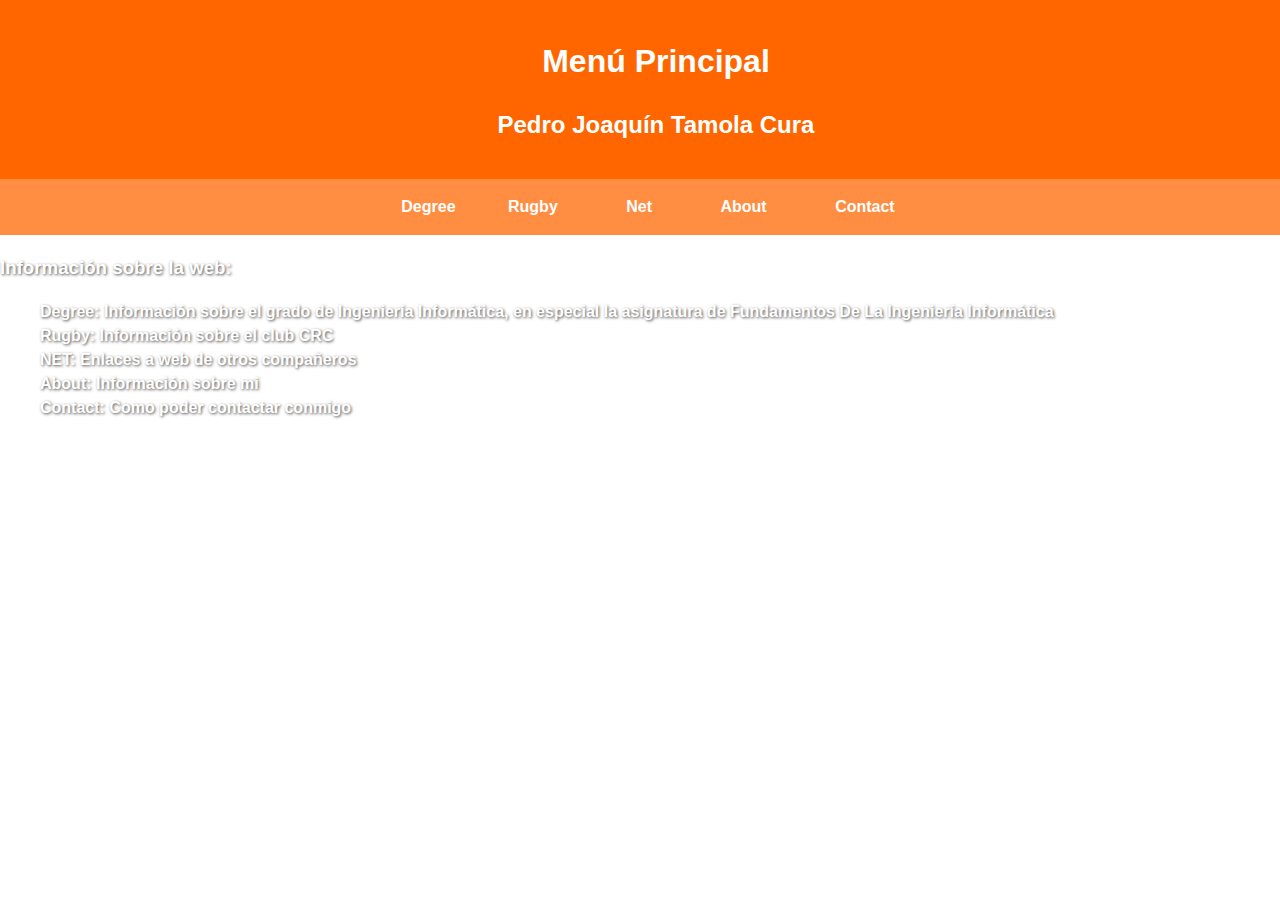
==== index.html @ 27c244c1 "Update index.html" ====
<!DOCTYPE html>
<html lang="es">
<head>
    <link rel="stylesheet" href="./css/css-library.css">
    <meta charset="UTF-8">
    <meta name="viewport" content="width=device-width, initial-scale=1.0">
    <title>Pedro Tamola Fundamentos</title>
     <style>
        main {
            margin: 0;
            padding: 0;
            background-image: url('/images/96458710_s_1_1.jpg');
            background-size: cover;
            background-position: center;
            color: white;
        }

        h3, ul {
            text-shadow: 1px 1px 3px rgba(0, 0, 0, 0.7); /* Añade sombra al texto para mayor legibilidad */
        }
    </style>
</head>
<body>
    <header>
        <h1>Menú Principal</h1>
        <h2>Pedro Joaquín Tamola Cura</h2>
    </header>
    <nav>
        <b><a href="./public/degree.html">Degree</a></a>
        <b><a href="./public/rugby.html">Rugby</a></b>
        <b><a href="./public/net.html">Net</a></b>
        <b><a href="./public/about.html">About</a></b>
        <b><a href="./public/contact.html">Contact</a></b>
    </nav>
    <main>
        <h3>Información sobre la web:</h3>
        <ul>
            <li>Degree: Información sobre el grado de Ingeniería Informática, en especial la asignatura de Fundamentos De La Ingeniería Informática</li>
            <li>Rugby: Información sobre el club CRC</li>
            <li>NET: Enlaces a web de otros compañeros</li>
            <li>About: Información sobre mi</li>
            <li>Contact: Como poder contactar conmigo</li>
        </section>
    </main>
</body>
</html>
---- css/css-library.css ----
body {
    font-family: Arial, sans-serif;
    margin: 0;
    padding: 0;
    line-height: 1.5;
    width: 100%;
}
header {
    background-color: #ff6600;
    color: white;
    padding: 1rem;
    text-align: center;
    width: 100%;
}
nav {
    display: flex;
    justify-content: center;
    background-color: #ff6600bd;
    padding: 1rem;
    width: 100%;
}
nav a {
    color: rgb(255, 255, 255);
    text-decoration: none;
    margin: 0 1rem;
}
nav a:hover {
    text-decoration: underline;
}
main {
    padding: 2rem;
}
   footer {
    background-color: #ff6600;
    text-align: center;
    padding: 1rem;
    position: relative;
    bottom: 0;
    width: 100%;
}
main#head2 {
  background-color: #f7cb02; 
    color: #1a3263;   
}
}
#head2 {
    background-color: #f7cb02; 
    color: #1a3263;
}
#navrugby {
    display: flex;
    justify-content: center;
    background-color: #274c96; 
    color: #f7cb02;
    padding: 1rem;
}
nav b {
    color:#f7cb02;
    text-decoration: none;
    margin: 0 1rem;
}
nav b:hover {
    text-decoration: underline;
}  
#head3 {
    background-color: #1a3263; 
    color: #f7cb02;
}
#colcontact{
    color: #0076c0;
}
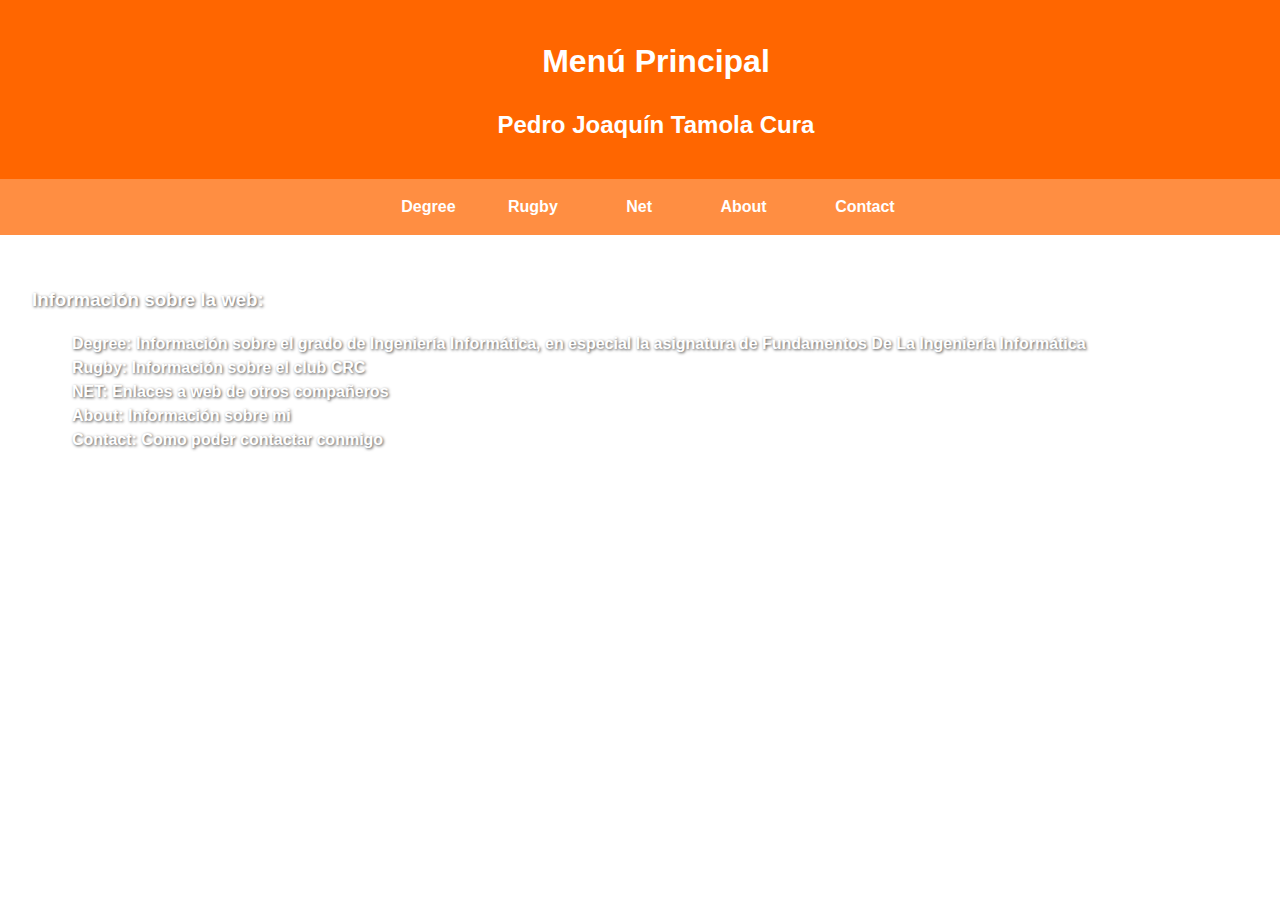
==== commit 4bf10419: "Update index.html" ====
--- a/index.html
+++ b/index.html
@@ -7,12 +7,13 @@
     <title>Pedro Tamola Fundamentos</title>
      <style>
         main {
-            margin: 0;
-            padding: 0;
-            background-image: url('/images/96458710_s_1_1.jpg');
-            background-size: cover;
-            background-position: center;
-            color: white;
+
+            background-image: url('/images/96458710_s_1_1.jpg'); /* Ruta de la imagen */
+            background-size: cover; /* La imagen cubre todo el fondo */
+            background-position: center; /* Centra la imagen */
+            background-repeat: no-repeat; /* Evita que la imagen se repita */
+            color: white; /* Color del texto */
+            font-family: Arial, sans-serif; /* Fuente para texto */
         }
 
         h3, ul {
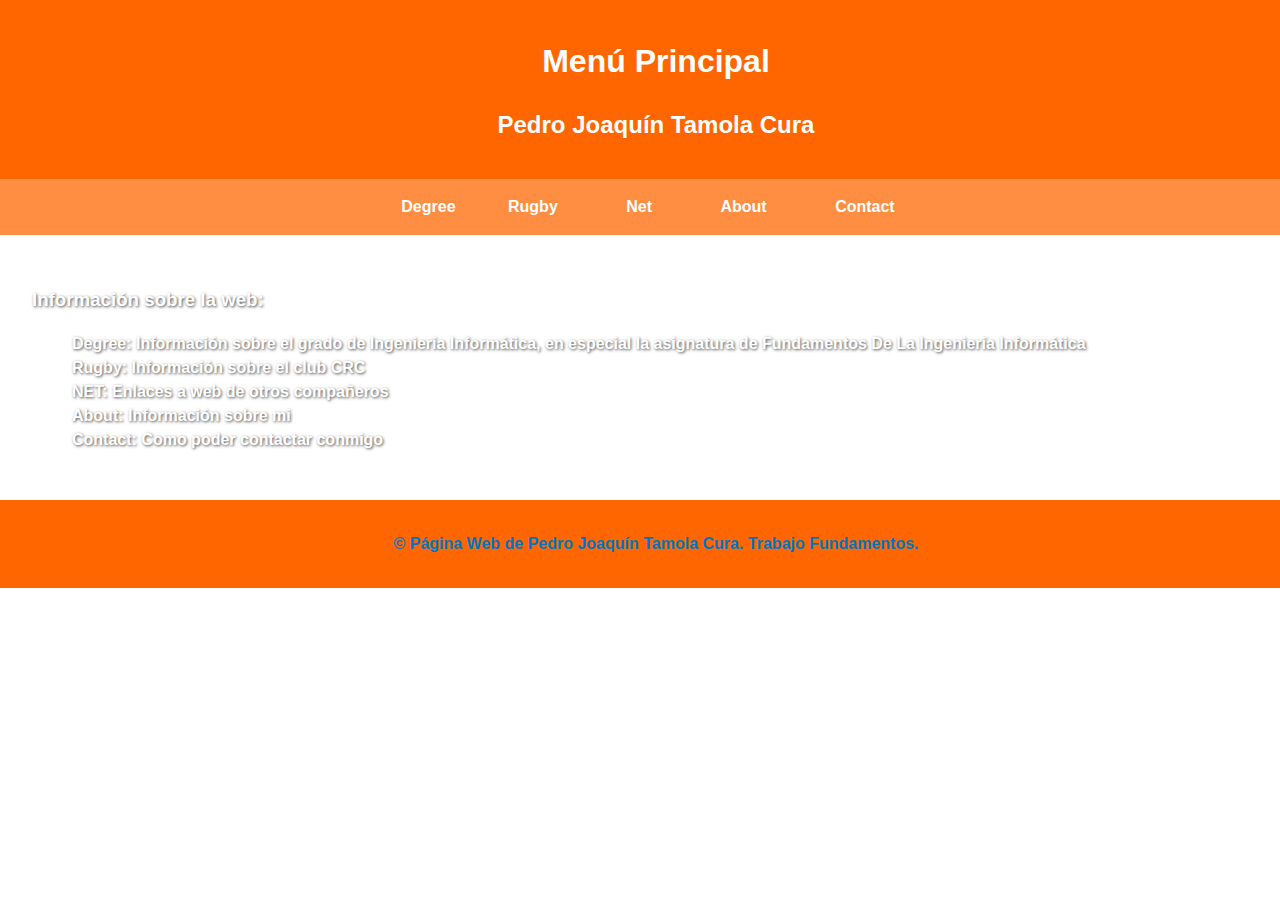
==== commit 74cf1534: "Update index.html" ====
--- a/index.html
+++ b/index.html
@@ -13,7 +13,6 @@
             background-position: center; /* Centra la imagen */
             background-repeat: no-repeat; /* Evita que la imagen se repita */
             color: white; /* Color del texto */
-            font-family: Arial, sans-serif; /* Fuente para texto */
         }
 
         h3, ul {
@@ -43,5 +42,8 @@
             <li>Contact: Como poder contactar conmigo</li>
         </section>
     </main>
+    <footer>
+        <p style="color: #0076c0;">&copy Página Web de Pedro Joaquín Tamola Cura. Trabajo Fundamentos.</p>
+    </footer>
 </body>
 </html>
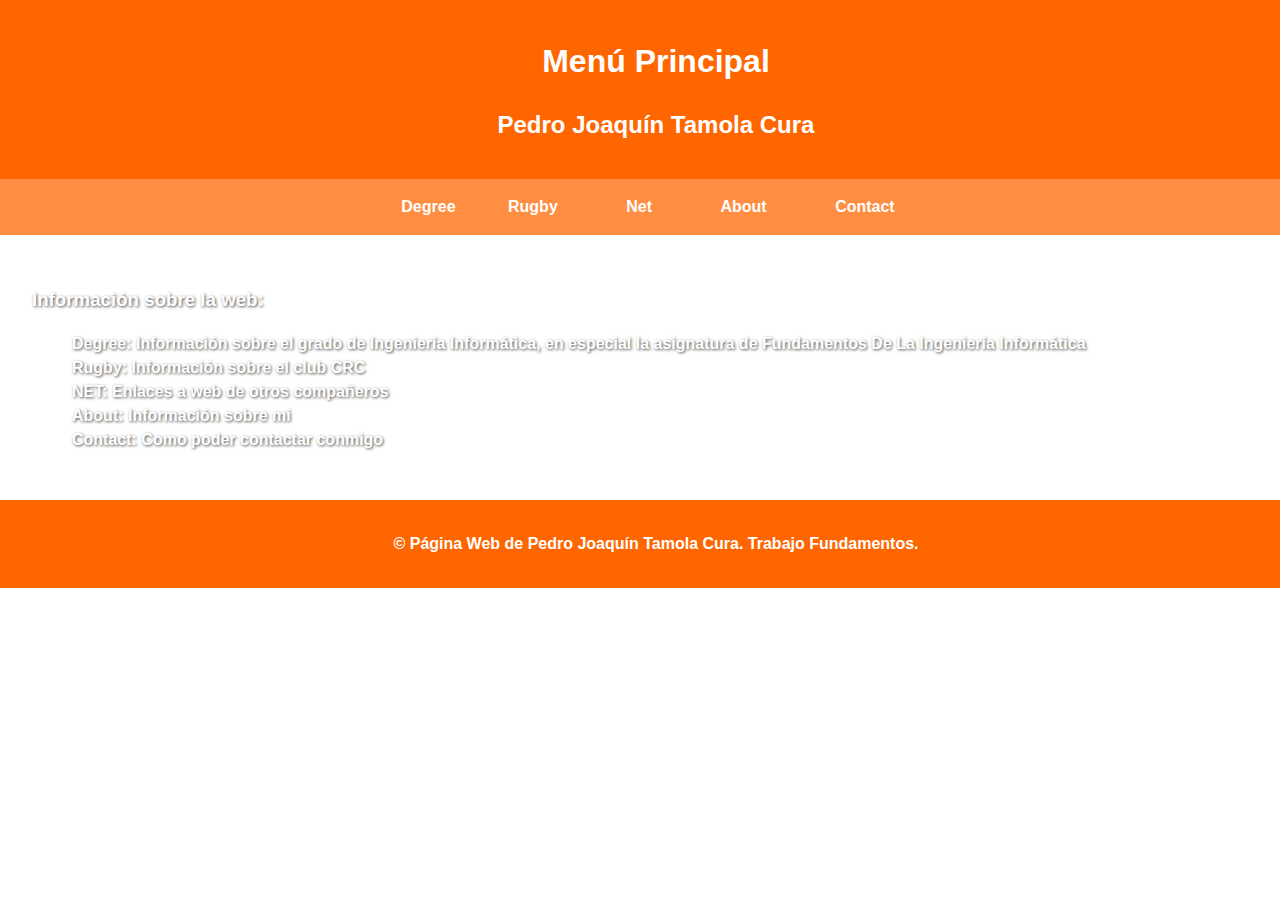
==== commit 8ae83f60: "Update index.html" ====
--- a/index.html
+++ b/index.html
@@ -43,7 +43,7 @@
         </section>
     </main>
     <footer>
-        <p style="color: #0076c0;">&copy Página Web de Pedro Joaquín Tamola Cura. Trabajo Fundamentos.</p>
+        <p style="color: #ffffff;">&copy Página Web de Pedro Joaquín Tamola Cura. Trabajo Fundamentos.</p>
     </footer>
 </body>
 </html>
